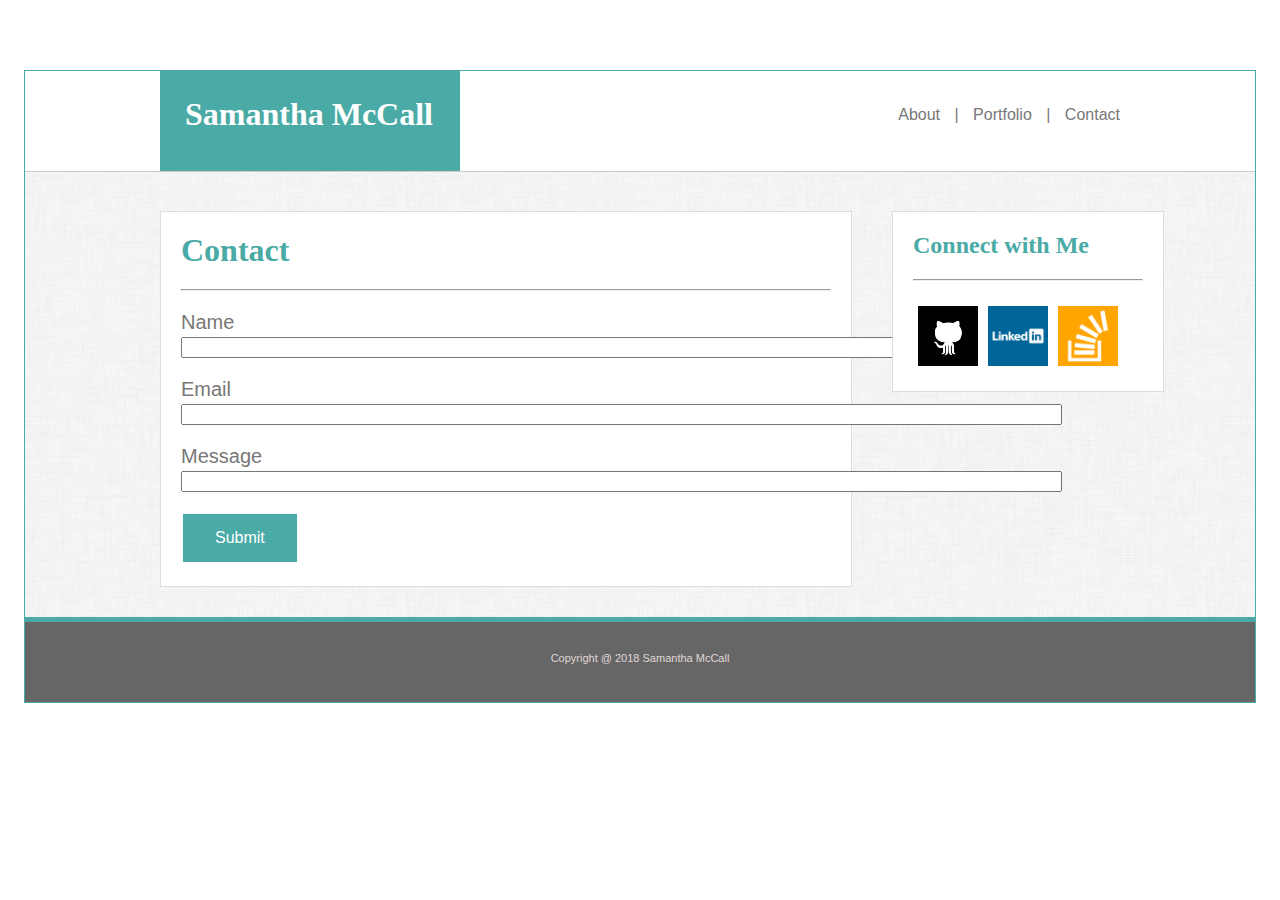
==== contact.html @ 6f83c513 "adding contact and portfolio" ====
<!DOCTYPE html>
<html lang="en">

<head>
    <meta charset="UTF-8">
    <meta name="viewport" content="width=device-width, initial-scale=1.0">
    <meta http-equiv="X-UA-Compatible" content="ie=edge">
    <title>Contact Samantha McCall</title>
    <link rel="stylesheet" type="text/css" href="assets/css/style.css">

</head>

<body>

    <!--this is big gray box with 1 pt rule  -->
    <div class="shell">
        <!--this is top white space -->
        <div class="header">
            <!--this is teal box with name -->
            <div class="name">
                <h1>Samantha McCall</h1>
            </div>
            <!--this is div with menu -->
            <div class="menu clearfix">
                <p class="body">
                    <a href="index.html">About</a> |
                    <a href="portfolio.html" target="_blank">Portfolio</a> |
                    <a href="contact.html" target="_blank">Contact</a>
                </p>
            </div>
        </div>
        <div class="container">
            <h1 class="about ">Contact</h1>
            <hr class="project">
            <form action="mailto:someone@example.com" method="post" enctype="text/plain">
                <p class="form">Name</p>
                <input type="text" name="name" size="107"><br>
                <p class="form">Email</p>
                <input type="text" name="mail" size="107"><br>
                <p class="form">Message</p>
                <input type="text" name="comment" size="107"><br><br>
                <input type="submit" class="button" value="Submit">
                </form>
    
        </div>

        <!--this is container for main content it will need a larger left margin -->
        <div class="nav">
            <h2>Connect with Me</h2>
            <hr class="project">
            <a href="https://github.com/green64" target="_blank">
                <img src="assets/images/github.png" class="icon" alt="My Github profile" height="60" width="60">
            </a>
            <a href="https://www.linkedin.com/in/samantha-mccall-44303a6/" target="_blank">
                <img src="assets/images/linked_in.png" class="icon" alt="My LinkedIn profile" height="60" width="60">
            </a>
            <a href="https://stackexchange.com/users/11996404/s-mccall" target="_blank">
                <img src="assets/images/stack.png" class="icon" alt="My Stack Exchange profile" height="60" width="60">
            </a>
        </div>

        <!--footer -->
        <div class="footer">
            <p class="small">Copyright @ 2018 Samantha McCall</p>
        </div>
    </div>
</body>

</html>
---- assets/css/style.css ----
*{
margin: auto;
}

a:link{
        text-decoration: none;
        color:  #777777;
    }

a:hover {
        text-decoration: underline;
        color:  #4aaaa5;
}

.body {
    font-family: 'Arial', 'Helvetica Neue', Helvetica, sans-serif;
}

.shell{
    border: 1px solid #4aaaa5;
    width: 1230px;
    margin-top: 70px;
    background-image: url("../../assets/images/dust_scratches.png");
    background-repeat: repeat;
}

.header{
    background-color: #ffffff;
    height: 100px;
    width: 1230px;
    border-bottom: 1px solid #cccccc;
    }

.name {
    float: left;
    height: 50px;
    width: 250px;
    padding: 25px;
    margin-left: 135px;  
    color: #fff;
    background-color: #4aaaa5;
}

hr.project {
    color: lightgrey;
    margin-bottom: 20px;
}
.menu {
    float: right;
    height: 50px;
    width: 250px;
    padding: 35px 0px 25px 35px;
    margin-right: 135px;
}
.container {
float:left;
padding: 20px;
margin-top: 30px;
margin-left: 135px;
margin-right: 40px;
margin-bottom: 30px;
width: 650px;
background-color: #ffffff;
border: .5px solid #dddddd;
}


.clearfix::after {
    content: "";
    clear: both;
    display: table;
}

h1.about {
    font-family: "Georgia", Times, "Times New Roman", serif;
    color: #4aaaa5;
    margin-bottom: 20px;
}

h2 {
    font-family: "Georgia", Times, "Times New Roman", serif;
    color: #4aaaa5;
    margin-bottom: 20px;
}

h1.name {
    font-family: "Georgia", Times, "Times New Roman", serif;
    color: #ffffff;
}

p.body {
    font-family: 'Arial', 'Helvetica Neue', Helvetica, sans-serif;
    font-size: 16px;
    text-align: right;
    color: #777777;
    word-spacing: 10px;
    padding: 10, 0, 5, 10;
}

p.section {
    font-family: 'Arial', 'Helvetica Neue', Helvetica, sans-serif;
    font-size: 16px;
    text-align: right;
    color: #777777;
    text-align: left;
    line-height: 150%;
    margin-bottom: 8px;
}

p.small {
    font-family: 'Arial', 'Helvetica Neue', Helvetica, sans-serif;
    font-size: 11px;
    text-align: center;
    color: #e0d6d6;
    padding: 10, 0, 5, 10;
    margin-top: 30px;
}

p.form {
    font-family: 'Arial', 'Helvetica Neue', Helvetica, sans-serif;
    font-size: 20px;
    text-align: right;
    color: #777777;
    text-align: left;
    margin-top: 20px;
    margin-bottom: 3px;
}

.button {
    background-color: #4aaaa5;
    border: none;
    color: white;
    padding: 15px 32px;
    text-align: center;
    text-decoration: none;
    display: inline-block;
    font-size: 16px;
    margin: 4px 2px;
    cursor: pointer;
    opacity: 1;
    filter: alpha(opacity=100);
}

.button:hover
{
opacity: 0.3;
filter: alpha(opacity=30);
}

img.headshot {
    float: left;
    margin-right: 20px;
}

.nav {
    float: left;
    width: 230px;
    padding: 20px;
    margin-top: 30px;
    background-color: #ffffff;
    border: .5px solid #dddddd;
}

.footer{
    clear: both;
    background-color: #666666;
    height: 80px;
    width: 1230px;
    border-top: 5px solid #4aaaa5;
    }

img.icon {
    float:left;
    padding: 5px;
    opacity: 1;
    filter: alpha(opacity=100);
    }

.icon:hover
{
opacity: 0.3;
filter: alpha(opacity=30);
}

.port {
    position: relative;
    display: inline-block;
    margin-left: 30px;
    margin-bottom: 30px;
}
.port .img-top {
    display: none;
    position: absolute;
    top: 0;
    left: 0;
    z-index: 99;
}
.port:hover .img-top {
    display: inline;
}
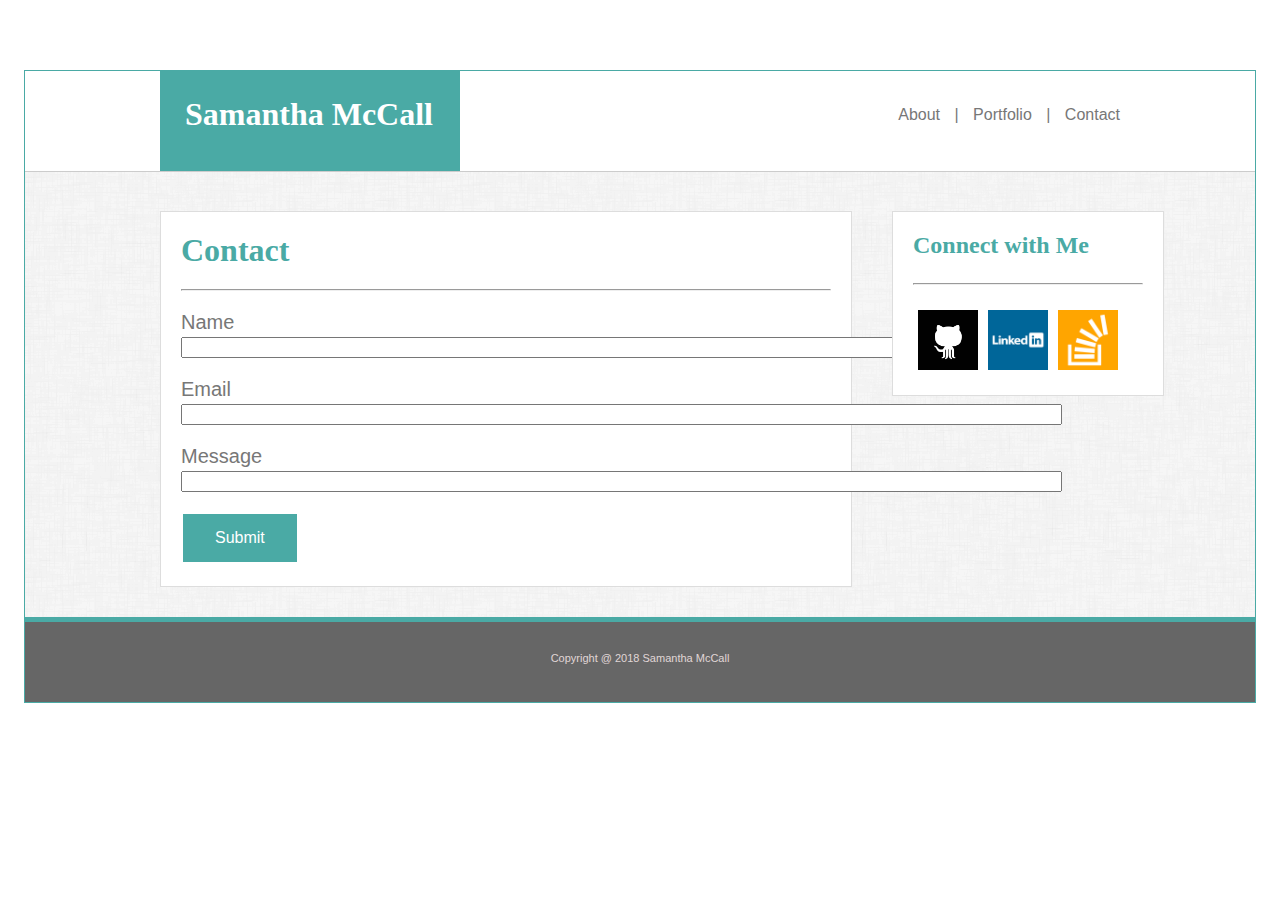
==== commit d784a7ae: "ss updated" ====
--- a/contact.html
+++ b/contact.html
@@ -32,7 +32,7 @@
         <div class="container">
             <h1 class="about ">Contact</h1>
             <hr class="project">
-            <form action="mailto:someone@example.com" method="post" enctype="text/plain">
+            <form action="mailto:samanthaadams.biz@gmail.com" method="post" enctype="text/plain">
                 <p class="form">Name</p>
                 <input type="text" name="name" size="107"><br>
                 <p class="form">Email</p>
--- a/assets/css/style.css
+++ b/assets/css/style.css
@@ -80,7 +80,7 @@
 h2 {
     font-family: "Georgia", Times, "Times New Roman", serif;
     color: #4aaaa5;
-    margin-bottom: 20px;
+    margin-bottom: 24px;
 }
 
 h1.name {
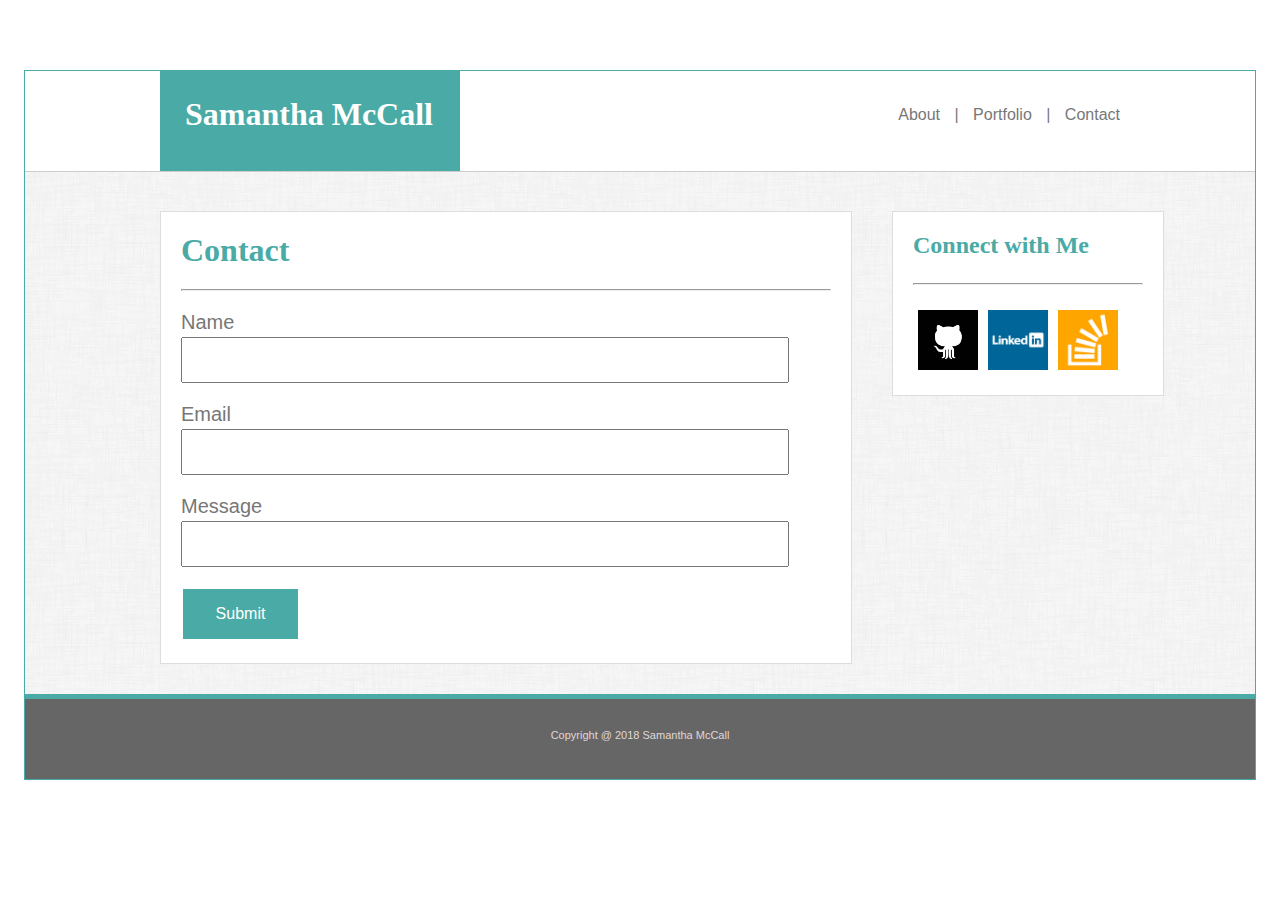
==== commit 38833822: "style and contact form updated" ====
--- a/contact.html
+++ b/contact.html
@@ -34,12 +34,12 @@
             <hr class="project">
             <form action="mailto:samanthaadams.biz@gmail.com" method="post" enctype="text/plain">
                 <p class="form">Name</p>
-                <input type="text" name="name" size="107"><br>
+                <input type="text" name="name"><br>
                 <p class="form">Email</p>
-                <input type="text" name="mail" size="107"><br>
+                <input type="text" name="mail"><br>
                 <p class="form">Message</p>
-                <input type="text" name="comment" size="107"><br><br>
-                <input type="submit" class="button" value="Submit">
+                <input type="text" name="comment"><br><br>
+                <input style="width:115px" type="submit" class="button" value="Submit">
                 </form>
     
         </div>
@@ -59,7 +59,7 @@
             </a>
         </div>
 
-        <!--footer -->
+        <!--footer slightly different text color used here because #777777 wouldn't show up against the background -->
         <div class="footer">
             <p class="small">Copyright @ 2018 Samantha McCall</p>
         </div>
--- a/assets/css/style.css
+++ b/assets/css/style.css
@@ -1,5 +1,9 @@
 *{
 margin: auto;
+}
+
+a{
+    color:  #777777;
 }
 
 a:link{
@@ -107,6 +111,16 @@
     margin-bottom: 8px;
 }
 
+ul.section {
+    font-family: 'Arial', 'Helvetica Neue', Helvetica, sans-serif;
+    font-size: 16px;
+    text-align: right;
+    color: #777777;
+    text-align: left;
+    line-height: 150%;
+    margin-bottom: 8px;
+}
+
 p.small {
     font-family: 'Arial', 'Helvetica Neue', Helvetica, sans-serif;
     font-size: 11px;
@@ -126,9 +140,16 @@
     margin-bottom: 3px;
 }
 
+input{
+    height: 40px;
+    width: 600px;
+    overflow: auto;
+}
+
 .button {
     background-color: #4aaaa5;
     border: none;
+    height: 50px;
     color: white;
     padding: 15px 32px;
     text-align: center;
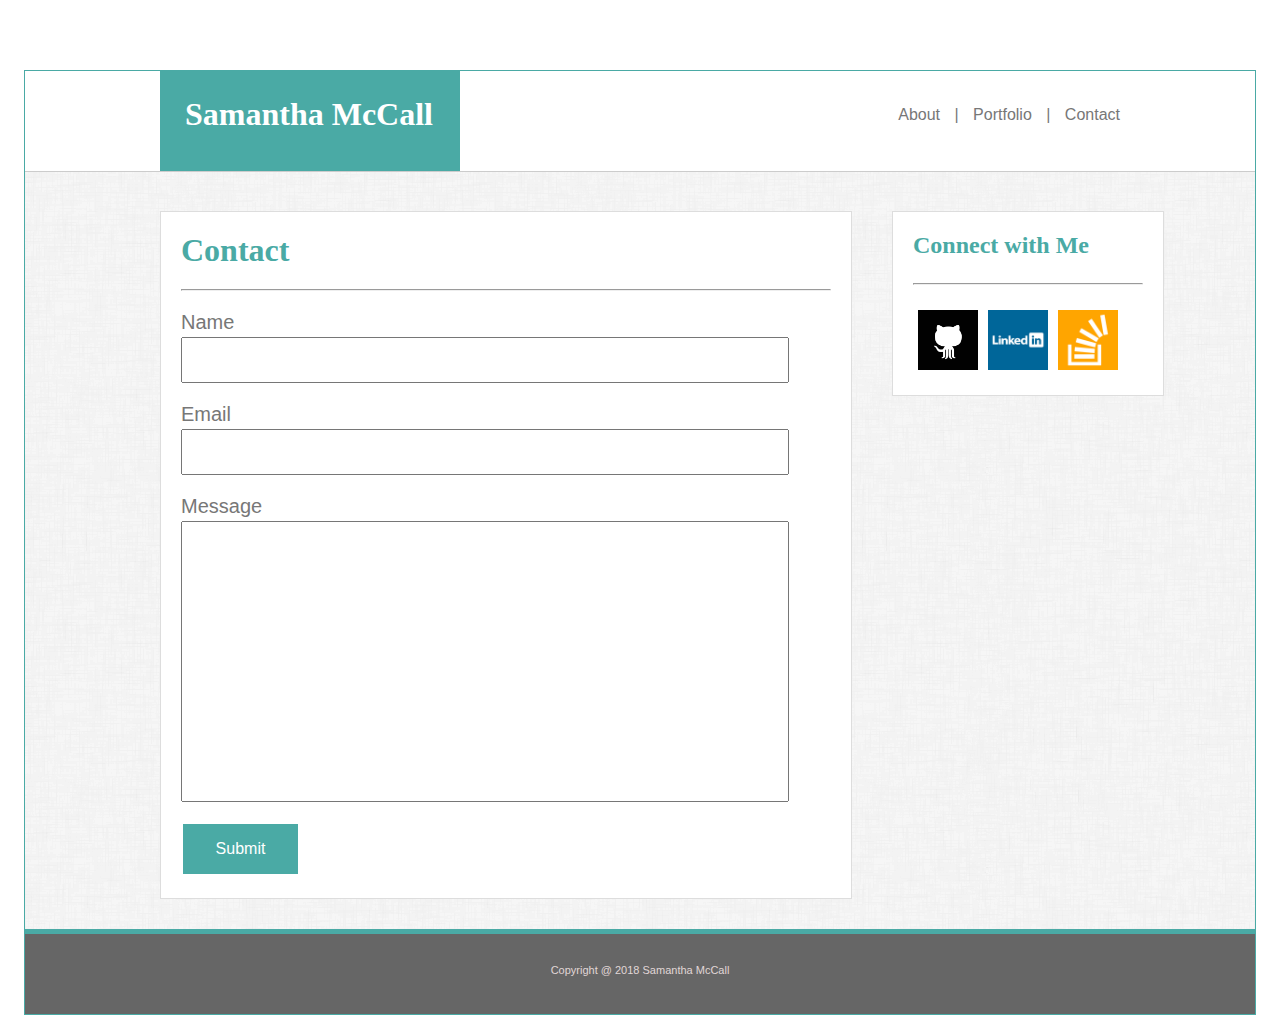
==== commit df799d01: "updates to message form field" ====
--- a/contact.html
+++ b/contact.html
@@ -38,7 +38,7 @@
                 <p class="form">Email</p>
                 <input type="text" name="mail"><br>
                 <p class="form">Message</p>
-                <input type="text" name="comment"><br><br>
+                <input style="height:275px" type="text" name="comment"><br><br>
                 <input style="width:115px" type="submit" class="button" value="Submit">
                 </form>
     
